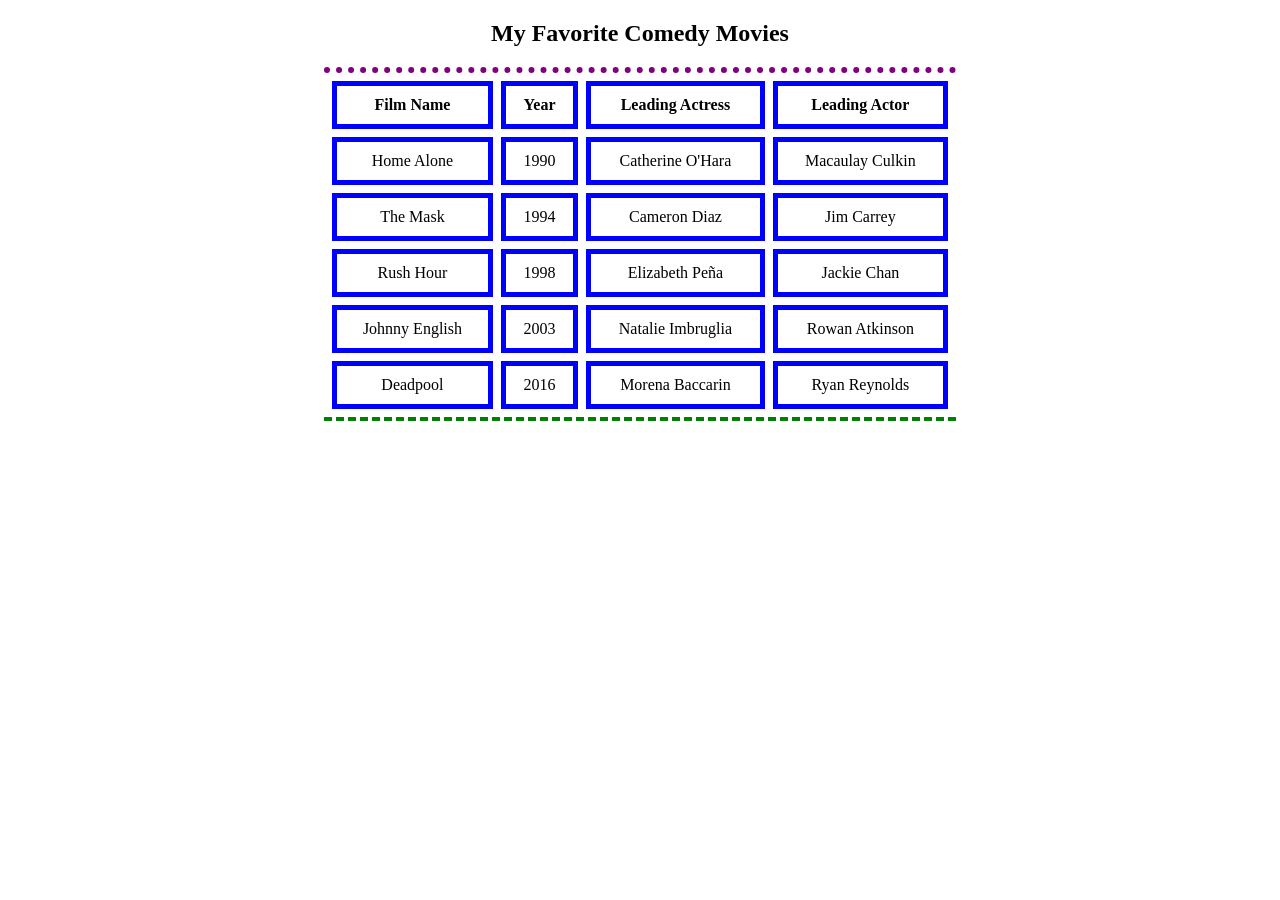
==== films.html @ ea30cb02 "Rename films.html.txt to films.html" ====
<!DOCTYPE html>
<html>
<head>
    <title>My Favorite Comedy Movies</title>
    <link rel="stylesheet" href="styles.css">
    <style>
        h2 {
            text-align: center;
        }
        table {
            width: 50%;
            margin: auto;
            border-spacing: 8px;
            border-top: 6px dotted purple;
            border-bottom: 4px dashed green;
        }
        th, td {
            border: 5px solid blue;
            text-align: center;
            padding: 10px;
        }
    </style>
</head>
<body>
<h2>My Favorite Comedy Movies</h2>
<table>

<tr>
    <th class="head1">Film Name</th>
    <th class="head2">Year</th>
    <th class="head3">Leading Actress</th>
    <th class="head4">Leading Actor</th>
</tr>

<tr>
    <td>Home Alone</td>
    <td>1990</td>
    <td>Catherine O'Hara</td>
    <td>Macaulay Culkin</td>
</tr>

<tr>
    <td>The Mask</td>
    <td>1994</td>
    <td>Cameron Diaz</td>
    <td>Jim Carrey</td>
</tr>

<tr>
    <td>Rush Hour</td>
    <td>1998</td>
    <td>Elizabeth Peña</td>
    <td>Jackie Chan</td>
</tr>

<tr>
    <td>Johnny English</td>
    <td>2003</td>
    <td>Natalie Imbruglia</td>
    <td>Rowan Atkinson</td>
</tr>

<tr>
    <td>Deadpool</td>
    <td>2016</td>
    <td>Morena Baccarin</td>
    <td>Ryan Reynolds</td>
</tr>

</table>

</body>
</html>
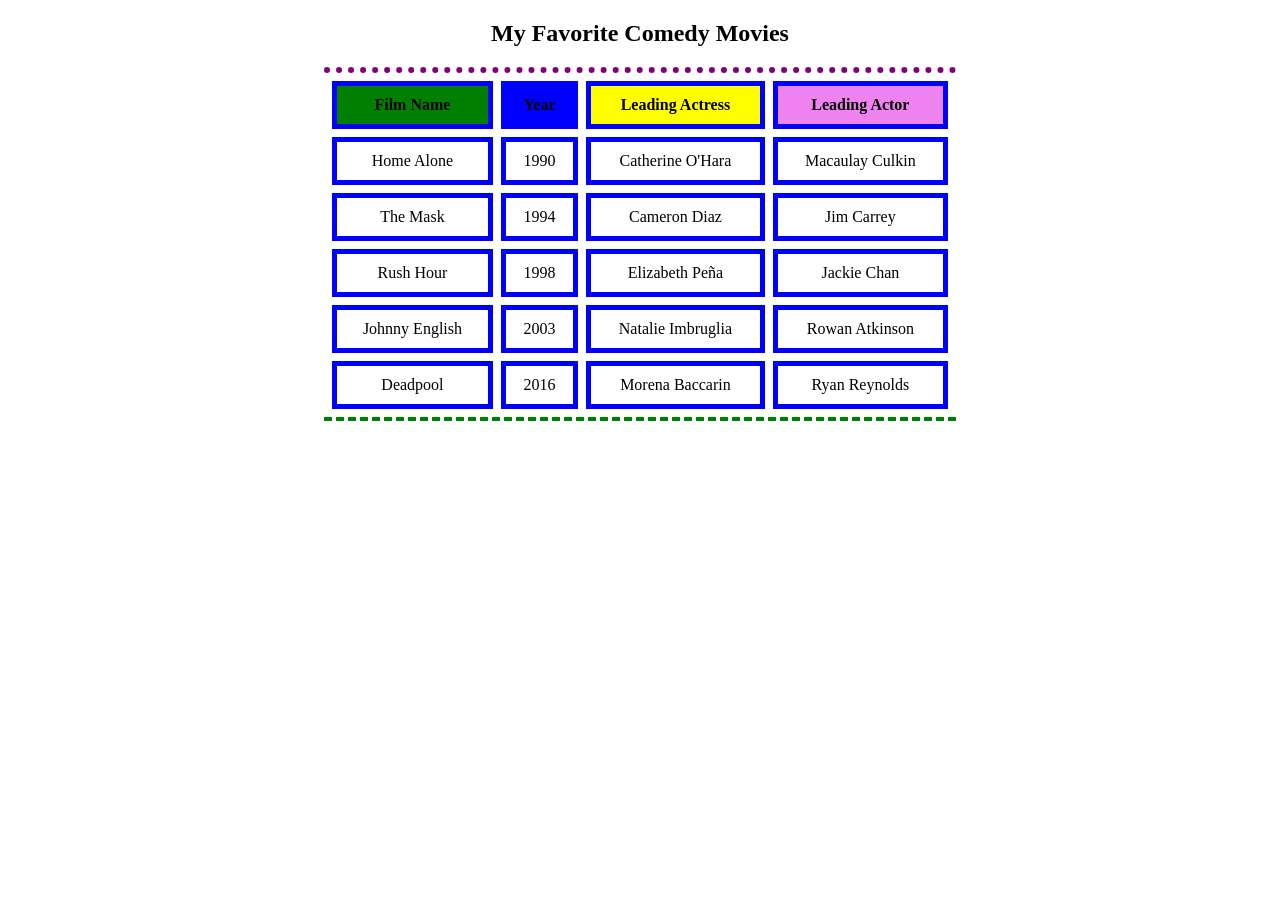
==== commit 29439578: "Add files via upload" ====
--- a/films.html
+++ b/films.html
@@ -70,4 +70,4 @@
 </table>
 
 </body>
-</html>
+</html>
--- a/styles.css
+++ b/styles.css
@@ -0,0 +1,15 @@
+.head1 {
+    background-color: green;
+}
+
+.head2 {
+    background-color: #0000FF;
+}
+
+.head3 {
+    background-color: rgb(255, 255, 0);
+}
+
+.head4 {
+    background-color: #EE82EE;
+}
